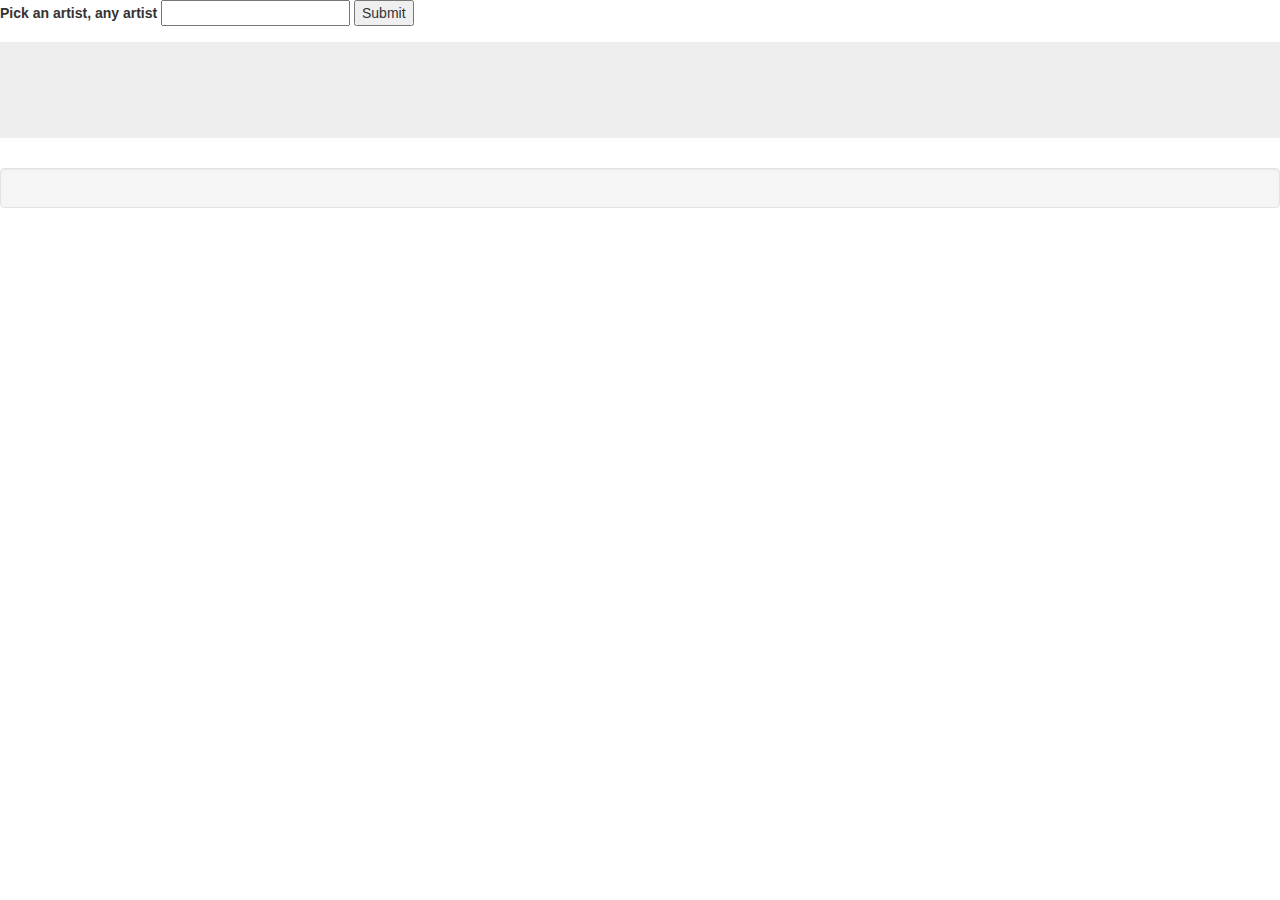
==== Homework-6/index.html @ e341de18 "WIP" ====
<html lang="en">
<head>
    <meta charset="utf-8">

    <title>Fun with APIs</title>
    <link rel="stylesheet" href="assets/css/style.css?v=1.0">
    <link rel="stylesheet" href="https://maxcdn.bootstrapcdn.com/bootstrap/3.3.7/css/bootstrap.min.css">

    <script src="https://code.jquery.com/jquery-3.2.1.js"
            integrity="sha256-DZAnKJ/6XZ9si04Hgrsxu/8s717jcIzLy3oi35EouyE="
            crossorigin="anonymous"></script>
    <script src="assets/javascript/code.js"></script>

</head>

<body>
    <form id="artist-form" class = "form">
        <label for="artist-input">Pick an artist, any artist</label>
        <input id="artist-input" type="text">
        <input id="addArtist" type="submit" value="Submit">
    </form>

    <div id="artistButtons" class="jumbotron"></div>

    <div id="artist-view" class = "well">

    </div>
</body>

</html>
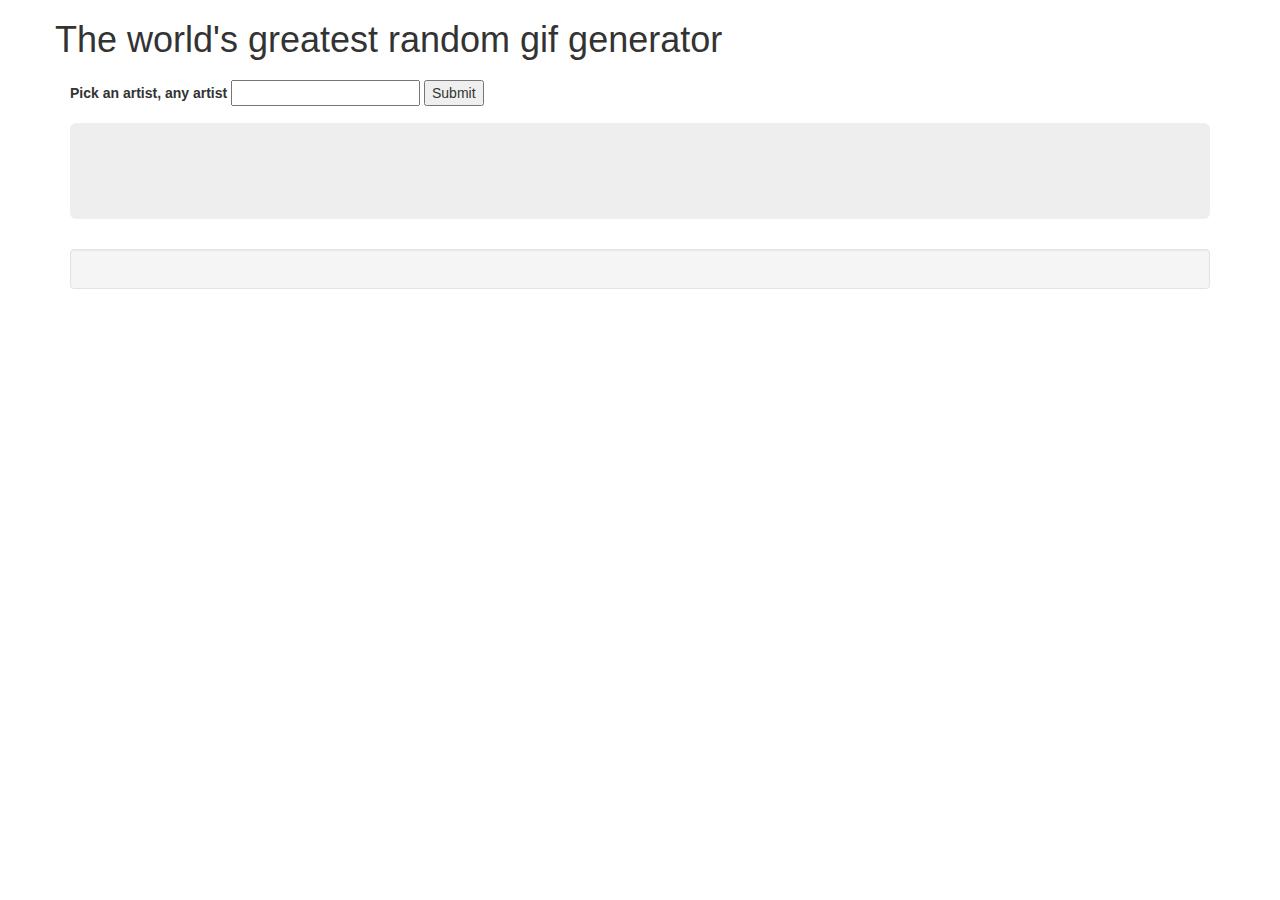
==== commit e6e10b15: "WIP" ====
--- a/Homework-6/index.html
+++ b/Homework-6/index.html
@@ -3,6 +3,8 @@
     <meta charset="utf-8">
 
     <title>Fun with APIs</title>
+
+
     <link rel="stylesheet" href="assets/css/style.css?v=1.0">
     <link rel="stylesheet" href="https://maxcdn.bootstrapcdn.com/bootstrap/3.3.7/css/bootstrap.min.css">
 
@@ -14,17 +16,30 @@
 </head>
 
 <body>
-    <form id="artist-form" class = "form">
-        <label for="artist-input">Pick an artist, any artist</label>
-        <input id="artist-input" type="text">
-        <input id="addArtist" type="submit" value="Submit">
-    </form>
 
-    <div id="artistButtons" class="jumbotron"></div>
+<div class= "container">
+    <div class="row" id="headline">
+        <h1>The world's greatest random gif generator</h1>
+    </div>
+    <div class="form-group">
+        <form id="artist-form" class = "form-group">
+            <label for="artist-input">Pick an artist, any artist</label>
+            <input id="artist-input" type="text">
+            <input id="addArtist" type="submit" value="Submit">
+        </form>
+    </div>
 
-    <div id="artist-view" class = "well">
+    <div class="jumbotron" id="artistButtons">
+    </div>
 
+    <div>
+        <div id="artist-view" class="well"></div>
     </div>
+</div>
+
+
+
+
 </body>
 
 </html>--- a/Homework-6/assets/css/style.css
+++ b/Homework-6/assets/css/style.css
@@ -0,0 +1,8 @@
+div#artistButtons.jumbotron{
+
+}
+
+#headline{
+    margin-bottom: 10px;
+}
+
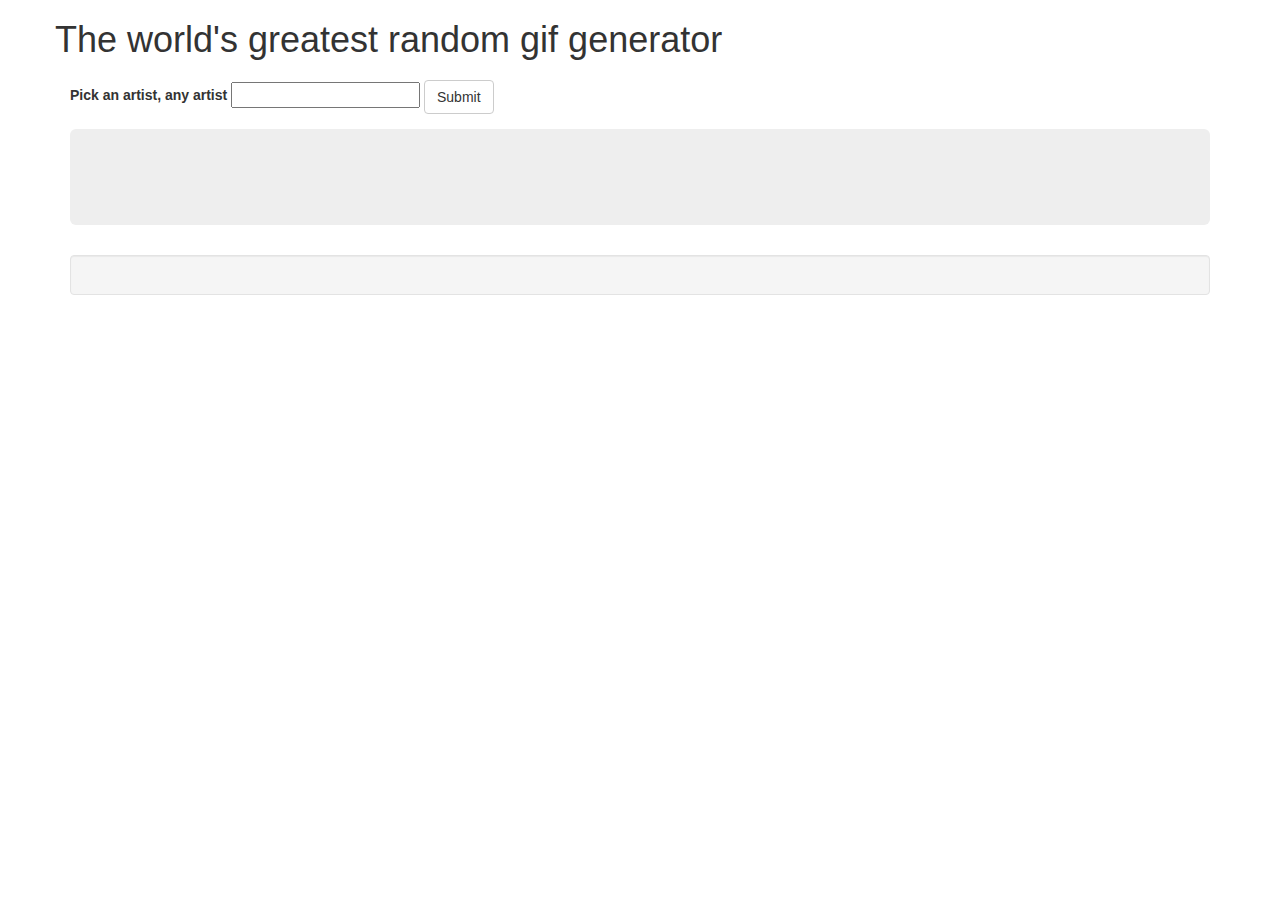
==== commit 28179a2e: "WIP" ====
--- a/Homework-6/index.html
+++ b/Homework-6/index.html
@@ -25,7 +25,7 @@
         <form id="artist-form" class = "form-group">
             <label for="artist-input">Pick an artist, any artist</label>
             <input id="artist-input" type="text">
-            <input id="addArtist" type="submit" value="Submit">
+            <input id="addArtist" type="submit" value="Submit" class = "btn btn-default">
         </form>
     </div>
 
@@ -37,9 +37,6 @@
     </div>
 </div>
 
-
-
-
 </body>
 
 </html>--- a/Homework-6/assets/css/style.css
+++ b/Homework-6/assets/css/style.css
@@ -6,3 +6,7 @@
     margin-bottom: 10px;
 }
 
+.container{
+
+}
+
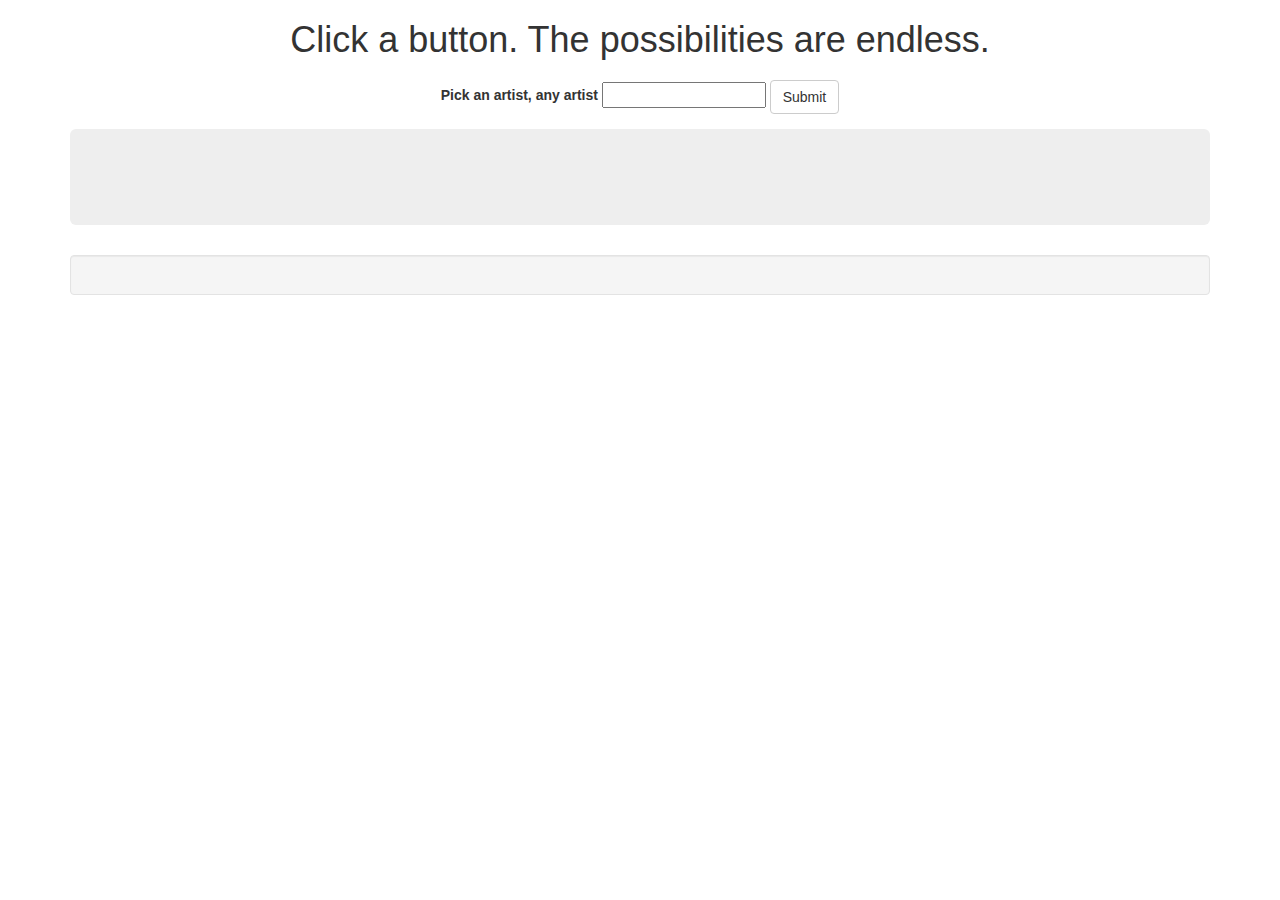
==== commit d2190128: "cosmetic changes" ====
--- a/Homework-6/index.html
+++ b/Homework-6/index.html
@@ -19,7 +19,7 @@
 
 <div class= "container">
     <div class="row" id="headline">
-        <h1>The world's greatest random gif generator</h1>
+        <h1>Click a button. The possibilities are endless.</h1>
     </div>
     <div class="form-group">
         <form id="artist-form" class = "form-group">
--- a/Homework-6/assets/css/style.css
+++ b/Homework-6/assets/css/style.css
@@ -1,12 +1,20 @@
-div#artistButtons.jumbotron{
-
+.container{
+    background-color: ;
+    font-family: Helvetica;
 }
 
 #headline{
     margin-bottom: 10px;
+    text-align: center;
 }
 
-.container{
-
+h1{
+    font-weight: bold;
 }
 
+.form-group{
+    display: block;
+    text-align: center;
+}
+
+
